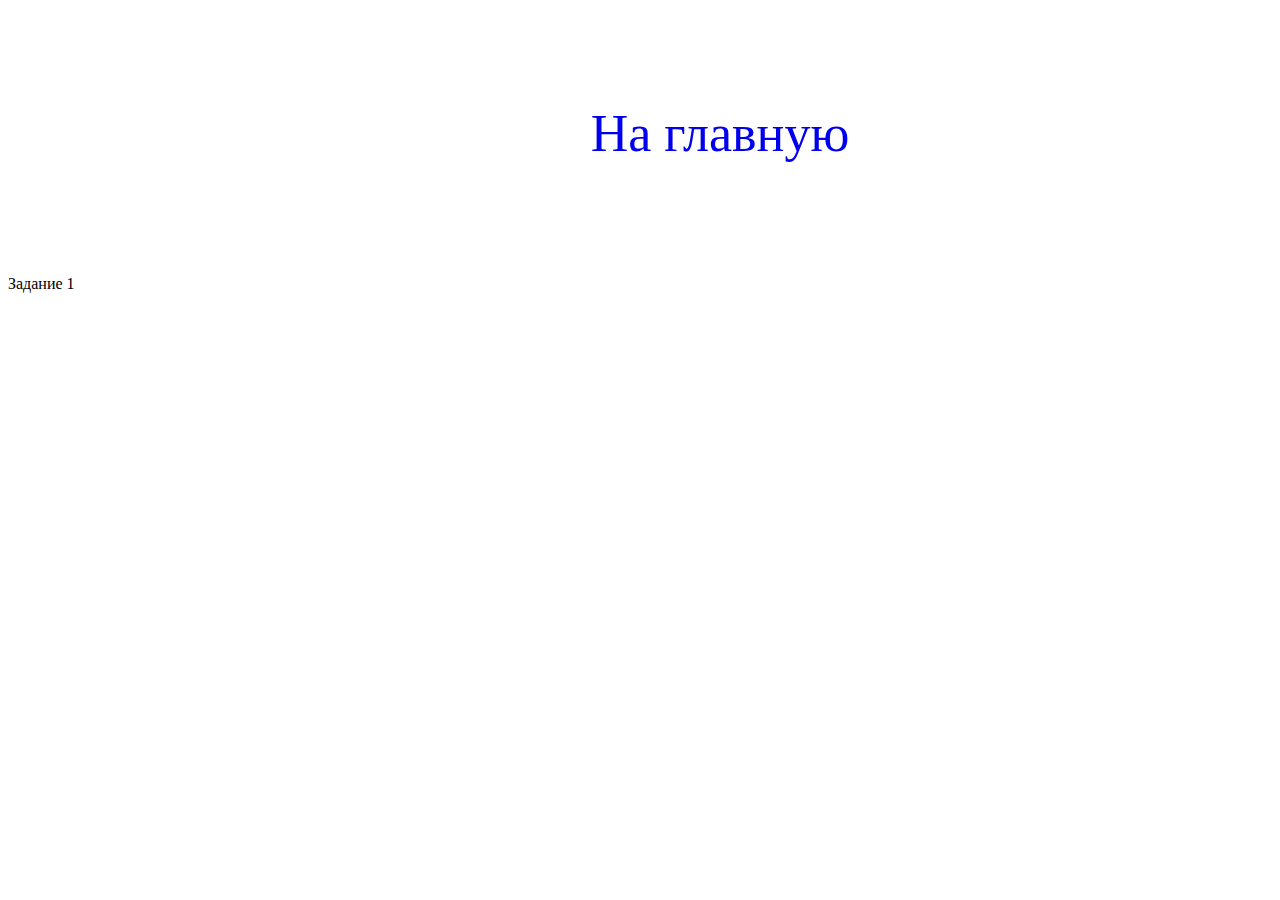
==== task1.html @ 3e7ecb4e "add styles css" ====
<!DOCTYPE html>
<html lang="en">

<head>
    <meta charset="UTF-8" />
    <meta http-equiv="X-UA-Compatible" content="IE=edge" />
    <meta name="viewport" content="width=device-width, initial-scale=1.0" />
    <title>Homework-11-promisification-task1</title>
    <link rel="stylesheet" href="./styles.css">
</head>

<body>
<ul class="list">
    <li class="list__items"><a href="./index.html">На главную</a></li>
    </ul>
    <p>Задание 1</p>
    <script src="./task1.js" type="module"></script>
</body>

</html>
---- styles.css ----
.list {
  display: inline-block;
  text-align: center;
  align-items: center;
  width: 100%;
  list-style: none;
  padding: 80px;
}
.list__items {
  align-items: center;
  text-decoration: none;
  font-size: 52px;
}
.list__items a {
  text-decoration: none;
}
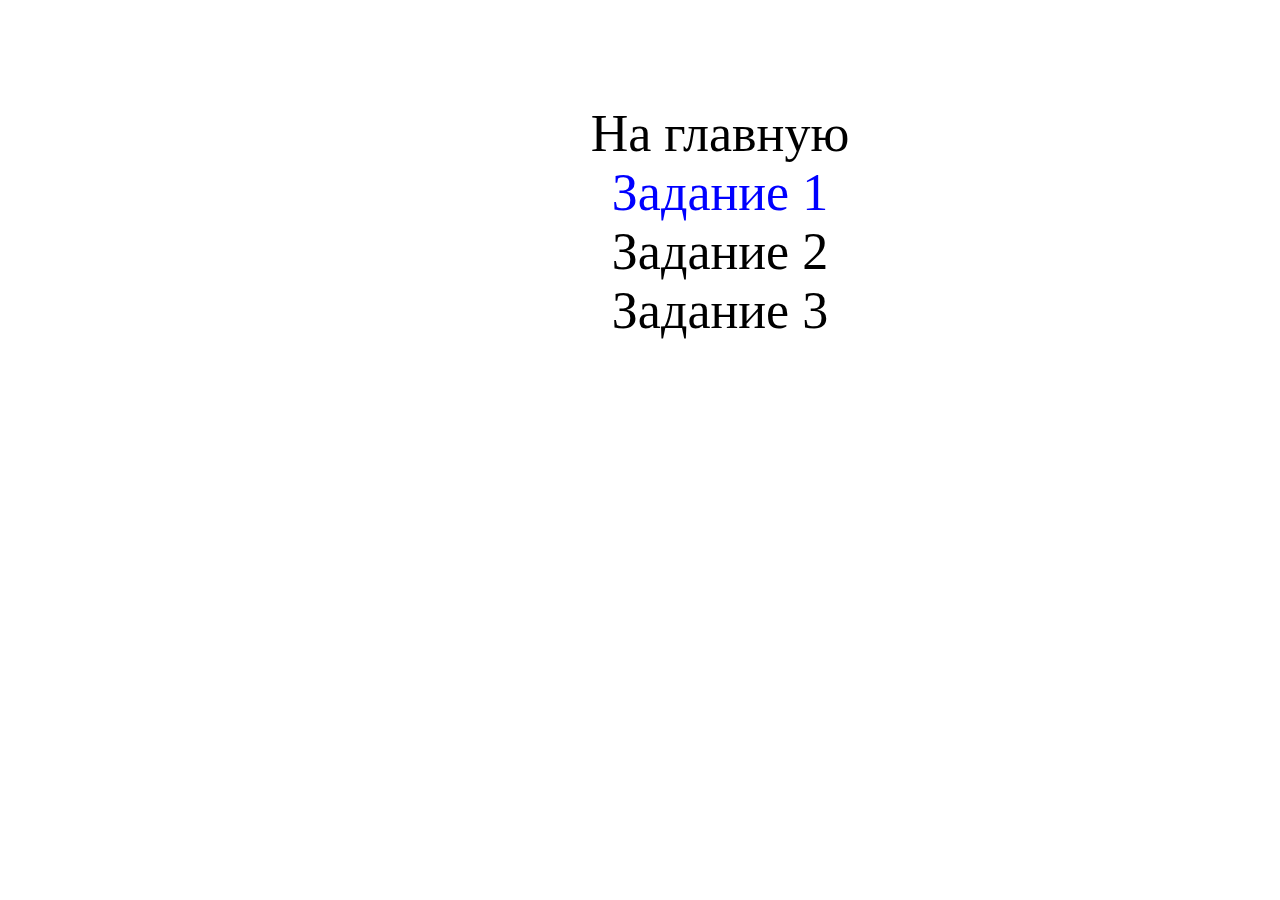
==== commit f4076157: "add js1" ====
--- a/task1.html
+++ b/task1.html
@@ -12,8 +12,10 @@
 <body>
 <ul class="list">
     <li class="list__items"><a href="./index.html">На главную</a></li>
-    </ul>
-    <p>Задание 1</p>
+    <li class="list__items"><a href="#" class="current">Задание 1</a></li>
+    <li class="list__items"><a  href="./task2.html">Задание 2</a></li>
+    <li class="list__items"><a href="./task3.html" >Задание 3</a></li>
+</ul>
     <script src="./task1.js" type="module"></script>
 </body>
 
--- a/styles.css
+++ b/styles.css
@@ -13,4 +13,12 @@
 }
 .list__items a {
   text-decoration: none;
+  color: black;
 }
+.list__items a:hover,
+.list__items a:active {
+  color: blue;
+}
+.list__items .current {
+  color: blue;
+}
